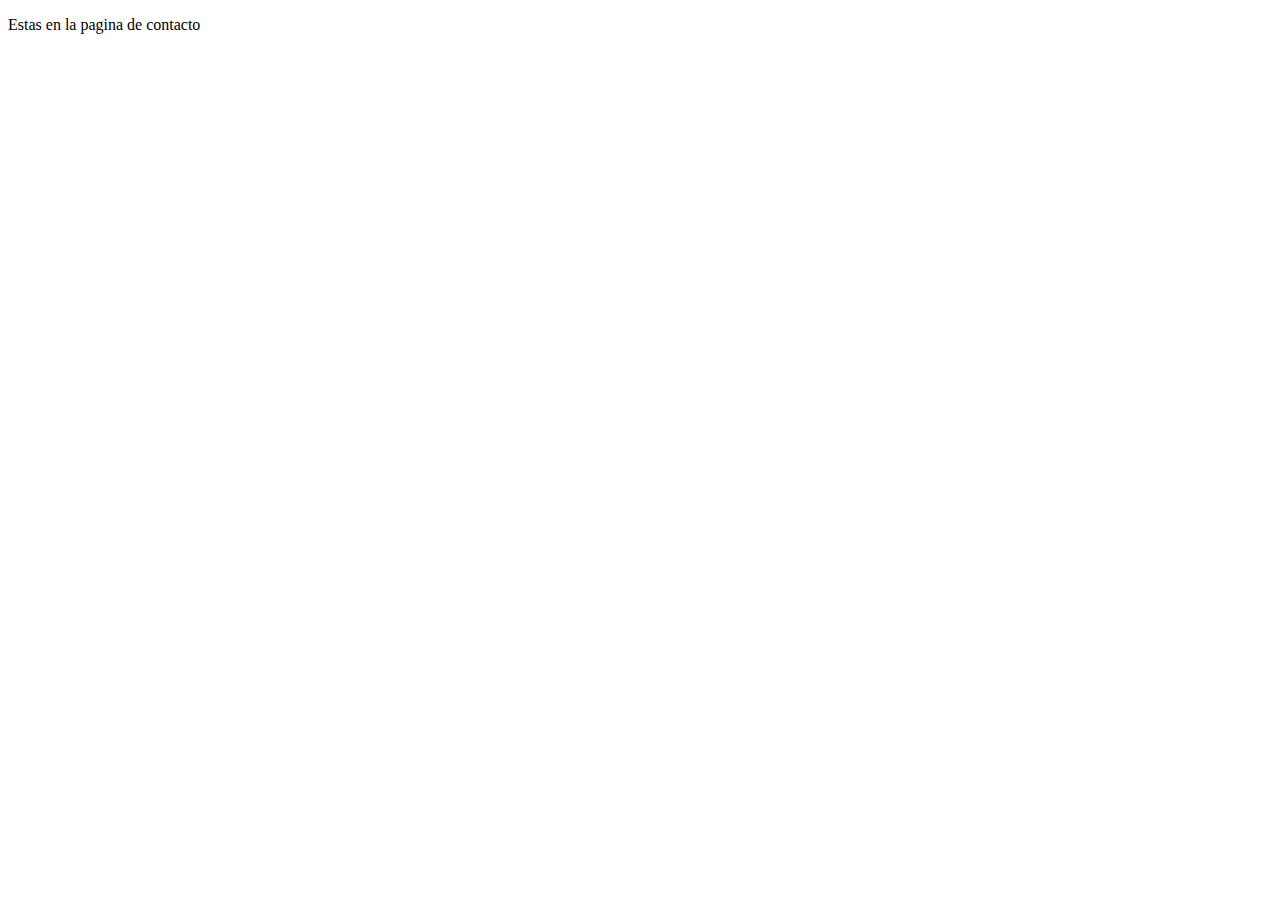
==== links/Contacto.html @ 9df30df2 "Actualizacion 11/08/2023" ====
<!DOCTYPE html>
<html lang="en">
<head>
    <meta charset="UTF-8">
    <meta name="viewport" content="width=device-width, initial-scale=1.0">
    <title>Document</title>
</head>
<body>
    <p> 
        Estas en la pagina de contacto 
    </p>
</body>
</html>
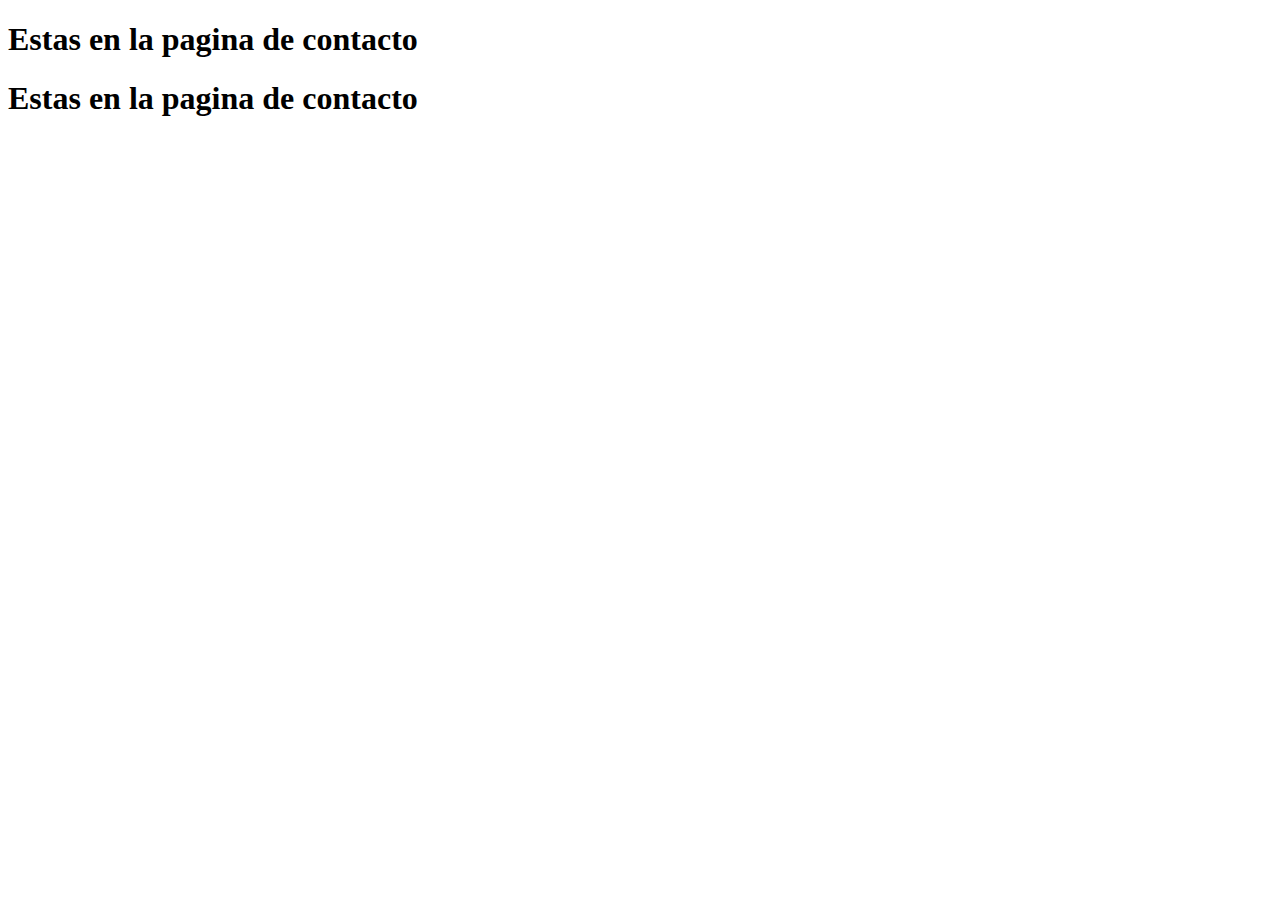
==== commit 6b6b9d2c: "Hola sigo aprendiendo, tenganme paceincia" ====
--- a/links/Contacto.html
+++ b/links/Contacto.html
@@ -6,8 +6,10 @@
     <title>Document</title>
 </head>
 <body>
-    <p> 
-        Estas en la pagina de contacto 
-    </p>
+    <h1>Estas en la pagina de contacto </h1>
+     
+        <h1>Estas en la pagina de contacto </h1>
+         
+
 </body>
 </html>